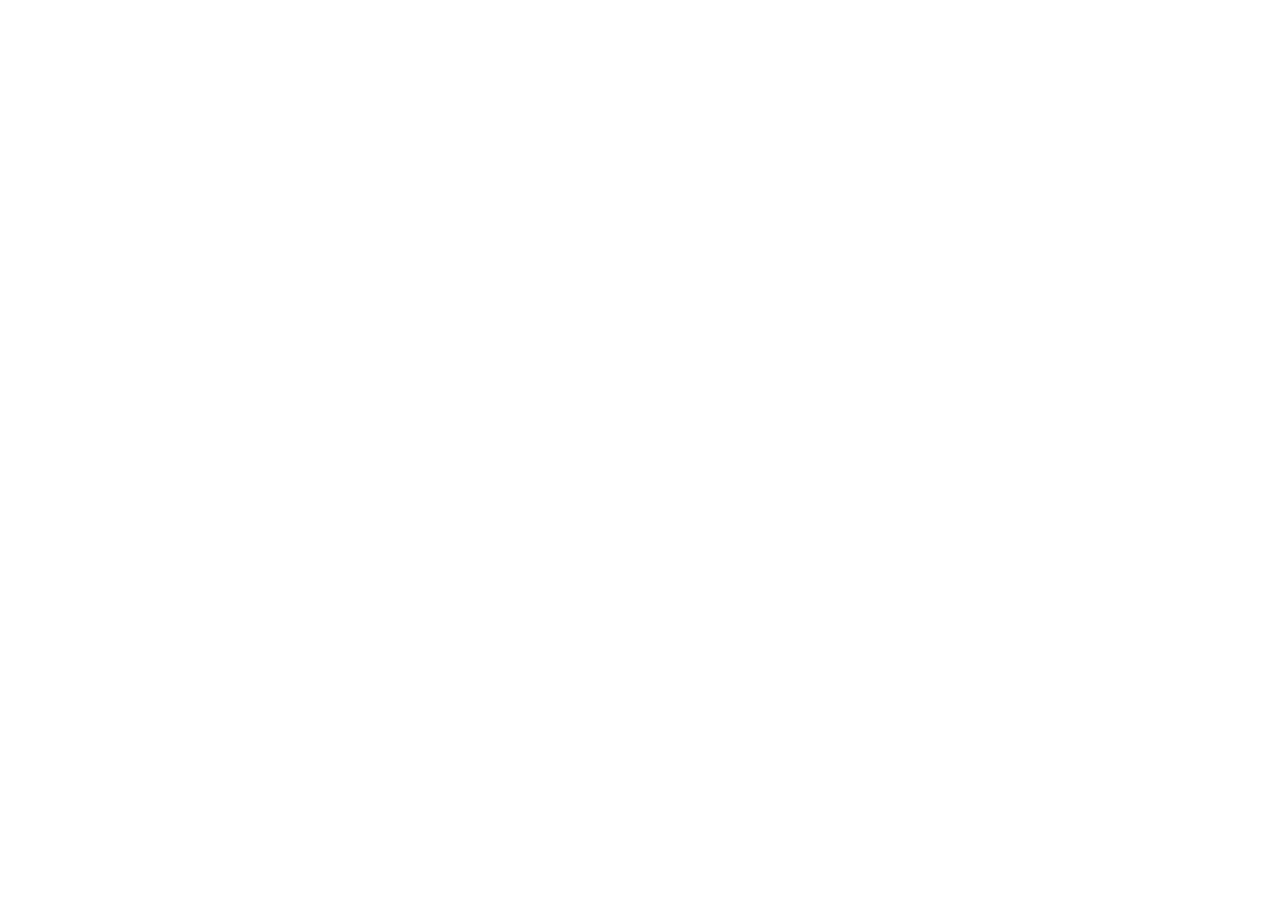
==== web/index.html @ 43daf3b0 "feat(web): application client installable (nutrition, scan, photo, sport, boutons) Co-Authored-By: C" ====
<!doctype html>
<html lang="fr" class="dark">
<head>
  <meta charset="utf-8">
  <meta name="viewport" content="width=device-width, initial-scale=1, viewport-fit=cover">
  <meta name="theme-color" content="#020617">
  <title>ADRM Sportoop</title>
  <link rel="manifest" href="manifest.webmanifest">
  <link rel="icon" href="icones/icone.svg" type="image/svg+xml">
  <link rel="apple-touch-icon" href="icones/icone.svg">
  <script src="https://cdn.tailwindcss.com"></script>
  <script>tailwind.config = { darkMode: "class" };</script>
  <link rel="stylesheet" href="styles.css">
</head>
<body class="bg-slate-950 text-slate-100 min-h-screen">
  <div id="app" class="max-w-2xl mx-auto"></div>
  <script type="module" src="client.js"></script>
</body>
</html>
---- web/styles.css ----
/* Composants communs (Tailwind CDN chargé dans chaque page) */
.champ {
  width: 100%;
  background: rgb(15 23 42);
  border: 1px solid rgb(51 65 85);
  border-radius: 0.75rem;
  padding: 0.65rem 0.9rem;
  color: white;
  outline: none;
}
.champ:focus { border-color: rgb(52 211 153); }
.bouton {
  background: rgb(16 185 129);
  color: rgb(2 6 23);
  font-weight: 600;
  border-radius: 0.75rem;
  padding: 0.65rem 1rem;
  transition: background 0.15s;
}
.bouton:hover { background: rgb(52 211 153); }
.bouton:disabled { opacity: 0.5; cursor: wait; }
.bouton-sec {
  background: rgb(30 41 59);
  color: white;
  border-radius: 0.75rem;
  padding: 0.55rem 0.9rem;
  border: 1px solid rgb(51 65 85);
}
.bouton-sec:hover { background: rgb(51 65 85); }
.carte { background: rgb(15 23 42); border: 1px solid rgb(30 41 59); border-radius: 1rem; }
.pastille-estimation { background: rgb(120 53 15); color: rgb(253 230 138); font-size: 0.7rem; padding: 0.1rem 0.45rem; border-radius: 999px; }
body { -webkit-tap-highlight-color: transparent; }
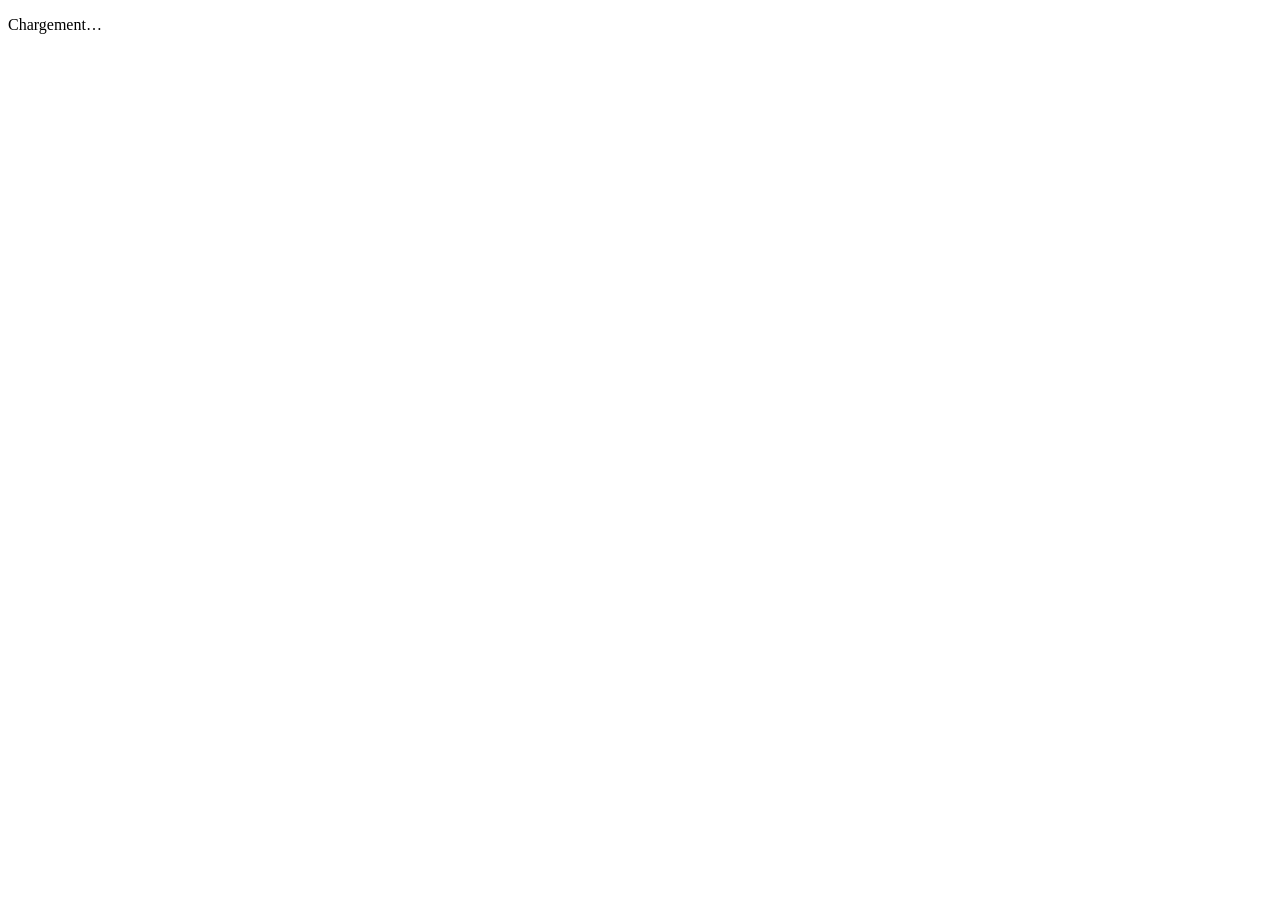
==== commit 361718bf: "fix(web): application client (scanner, dates, liens d'invitation, sessions, iOS, statuts) Co-Authore" ====
--- a/web/index.html
+++ b/web/index.html
@@ -7,13 +7,15 @@
   <title>ADRM Sportoop</title>
   <link rel="manifest" href="manifest.webmanifest">
   <link rel="icon" href="icones/icone.svg" type="image/svg+xml">
-  <link rel="apple-touch-icon" href="icones/icone.svg">
+  <!-- iOS n'accepte pas le SVG pour l'icône de l'écran d'accueil : PNG 180×180 opaque -->
+  <link rel="apple-touch-icon" sizes="180x180" href="icones/apple-touch-icon.png">
+  <meta name="apple-mobile-web-app-title" content="Sportoop">
   <script src="https://cdn.tailwindcss.com"></script>
   <script>tailwind.config = { darkMode: "class" };</script>
   <link rel="stylesheet" href="styles.css">
 </head>
 <body class="bg-slate-950 text-slate-100 min-h-screen">
-  <div id="app" class="max-w-2xl mx-auto"></div>
+  <div id="app" class="max-w-2xl mx-auto"><p class="p-6 text-center text-slate-400">Chargement…</p></div>
   <script type="module" src="client.js"></script>
 </body>
 </html>
